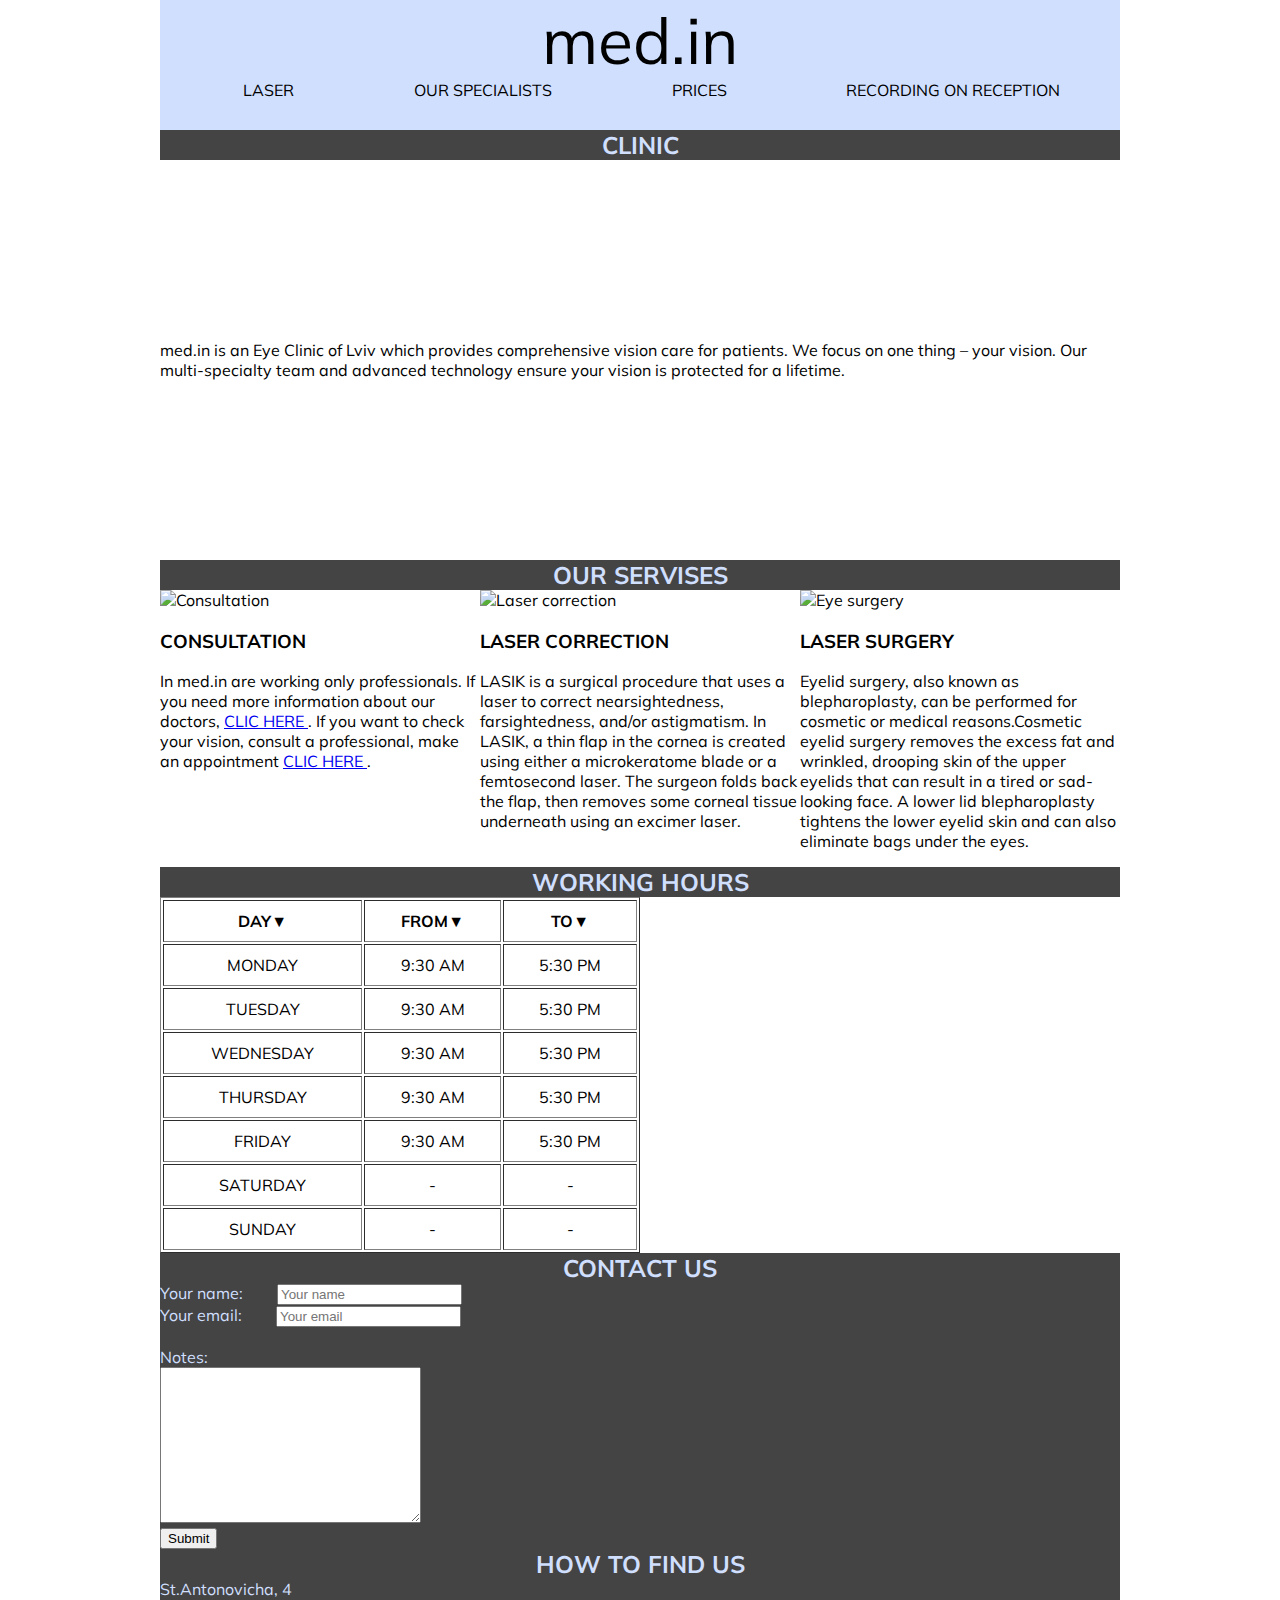
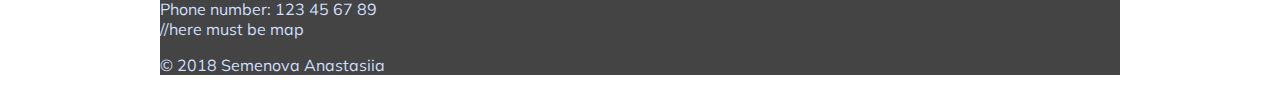
==== index.html @ fbcfc30f "added some css" ====
<!DOCTYPE html>
<html lang="en">

<head>
    <meta charset="UTF-8">
    <meta name="viewport" content="width=device-width, initial-scale=1.0">
    <meta http-equiv="X-UA-Compatible" content="ie=edge">
    <title>med.in</title>
    <link rel="stylesheet" href="css/index.css">
</head>

<body>
    <header>
        <div class="header">
            <nav>
                <p class="header-logo"><a href="index.html">med.in</a></p>
                <nav class="header-nav">
                    <br>
                    <a href="laser.html">LASER</a>
                    <a href="our-specialists.html">OUR SPECIALISTS</a>
                    <a href="prices.html">PRICES</a>
                    <a href="recording.html">RECORDING ON RECEPTION</a>
                </nav>

            </nav>

        </div>

    </header>

    <main>
        <h2 class="title">CLINIC</h2>

        <div class="banner">
            <p>
                med.in is an Eye Clinic of Lviv which provides comprehensive vision care for patients. We focus on one thing – your vision. Our multi-specialty team and advanced technology ensure your vision is protected for a lifetime.
            </p>
        </div>

        <h2 class="title">OUR SERVISES</h2>
        <div class="servises-list">
            <article class="servises">
                <img src="img/consultation.jpg" alt="Consultation">
                <h3>CONSULTATION</h3>
                <p>In med.in are working only professionals. If you need more information about our doctors,
                    <a href="our-specialists.html">
                        CLIC HERE
                    </a> . If you want to check your vision, consult a professional, make an appointment
                    <a href="recording.html">
                        CLIC HERE
                    </a> .</p>
            </article>


            <article class="servises">
                <img src="img/laser-correction.jpg" alt="Laser correction">
                <h3>LASER CORRECTION</h3>
                <p>
                    LASIK is a surgical procedure that uses a laser to correct nearsightedness, farsightedness, and/or astigmatism. In LASIK, a thin flap in the cornea is created using either a microkeratome blade or a femtosecond laser. The surgeon folds back the flap,
                    then removes some corneal tissue underneath using an excimer laser.
                </p>
            </article>

            <article class="servises">
                <img src="img/eye-surgery.jpg" alt="Eye surgery">
                <h3>LASER SURGERY</h3>
                <p>
                    Eyelid surgery, also known as blepharoplasty, can be performed for cosmetic or medical reasons.Cosmetic eyelid surgery removes the excess fat and wrinkled, drooping skin of the upper eyelids that can result in a tired or sad-looking face. A lower lid
                    blepharoplasty tightens the lower eyelid skin and can also eliminate bags under the eyes.</p>
            </article>
        </div>


        <h2 class="title">WORKING HOURS</h2>
        <div>
            <table border="1" width="50%" cellpadding="10">
                <thead>
                    <tr>
                        <th>DAY▼</th>
                        <th>FROM▼</th>
                        <th>TO▼</th>
                    </tr>
                </thead>
                <tbody>
                    <tr>
                        <td align="center">MONDAY</td>
                        <td align="center">9:30 AM</td>
                        <td align="center">5:30 PM</td>
                    </tr>
                    <tr>
                        <td align="center">TUESDAY</td>
                        <td align="center">9:30 AM</td>
                        <td align="center">5:30 PM</td>
                    </tr>
                    <tr>
                        <td align="center">WEDNESDAY</td>
                        <td align="center">9:30 AM</td>
                        <td align="center">5:30 PM</td>
                    </tr>
                    <tr>
                        <td align="center">THURSDAY</td>
                        <td align="center">9:30 AM</td>
                        <td align="center">5:30 PM</td>
                    </tr>
                    <tr>
                        <td align="center">FRIDAY</td>
                        <td align="center">9:30 AM</td>
                        <td align="center">5:30 PM</td>
                    </tr>
                    <tr>
                        <td align="center">SATURDAY</td>
                        <td align="center">-</td>
                        <td align="center">-</td>
                    </tr>
                    <tr>
                        <td align="center">SUNDAY</td>
                        <td align="center">-</td>
                        <td align="center">-</td>
                    </tr>
                </tbody>
            </table>
        </div>
    </main>

    <footer>
        <div class="footer">
            <h2 class="title">CONTACT US</h2>
            <div>
                <div class="form">
                    <form method="POST" action="https://formspree.io/a.a.i.semenova@gmail.com">
                        <label for="user-name">Your name:</label>
                        <input id="user-name" name="User name" type="text" placeholder="Your name" required />
                        <br>
                        <label for="user-email">Your email:</label>
                        <input id="user-email" name="User email" type="text" placeholder="Your email" required />
                        <br>
                        <br> Notes:
                        <br>
                        <textarea name="message" rows="10" cols="30">
                </textarea>
                        <br>
                        <input type="submit">
                    </form>
                </div>

            </div>

            <h2 class="title">HOW TO FIND US</h2>
            St.Antonovicha, 4<br> Phone number: 123 45 67 89<br> //here must be map
            <br>
            <p>&copy; 2018 Semenova Anastasiia</p>
        </div>

    </footer>


</body>

</html>
---- css/index.css ----
@import url('https://fonts.googleapis.com/css?family=Muli');

:root {
    font-family: 'Muli', sans-serif;
    --h1-foreground-color: white;
}

body {
    max-width: 960px;
    margin: auto;
}

.header{
    background-color: #cfdffd;
    height: 130px;
}
.header-logo a {
    color: black;
    text-decoration: none;
    margin: 0px;
}

.header-logo {
    font-family: 'Muli', sans-serif;
    font-size: 4rem;
    margin: 0px;
    text-align: center;

}

.header-nav {
    display: flex;
    justify-content: space-around;
    flex-wrap: wrap;
    margin: 0px;
}

.eye-laser-photo {
	position	: absolute;
	height		: 130px;
	width		: 200px;
	margin: 0px;
}
.eye-laser-photo img {
	position	: absolute;
	margin: 0px;

}


@media (min-width: 500px) {
    .header-nav {
        align-items: center;
        flex: 1;
    }
    
}
.header-nav a {
    color: black;
    text-decoration: none;
    padding: 0 5%;
    background-color: #cfdffd;
    margin: 0px;
}


.header-nav a:hover {
    text-decoration: underline;
}

.title {
    text-align: center;
    color: #cfdffd;
    background-color: #444444;
    margin: 0px;
}

.banner {
    background-image: url('../img/laser.jpg');
    min-height: 50vh;
    background-size: cover;
    background-position: center;
    display: flex;
    align-items: center;
    justify-content: center;
    margin: 0px;
}


@media (min-width: 500px) {
    .banner {
        min-height: 400px;
    }
}

.servises {
    margin: 0px;
    padding: 0px;
}

.servises img {
    display: block;
    width: 100%;
    margin: 0px;
}

@media (min-width: 400px) {
    .servises-list {
        display: grid;
        grid-template-columns: 1fr 1fr;
    }
}

@media (min-width: 500px) {
    .servises-list {
        grid-template-columns: repeat(3, 1fr);
    }
}

.doctors {
    margin: 0px;
    padding: 2px;
}

.doctors img {
    display: block;
    width: 100%;
    margin: 0px;
}

@media (min-width: 400px) {
    .doctors-list {
        display: grid;
        grid-template-columns: 1fr 1fr;
    }
}

@media (min-width: 500px) {
    .doctors-list {
        grid-template-columns: repeat(2, 1fr);
    }
}

.footer{
    color: #cfdffd;
    text-align: left;
    background-color: #444444;
    margin: 0px;
}

.form label{
    margin-right: 30px;
}
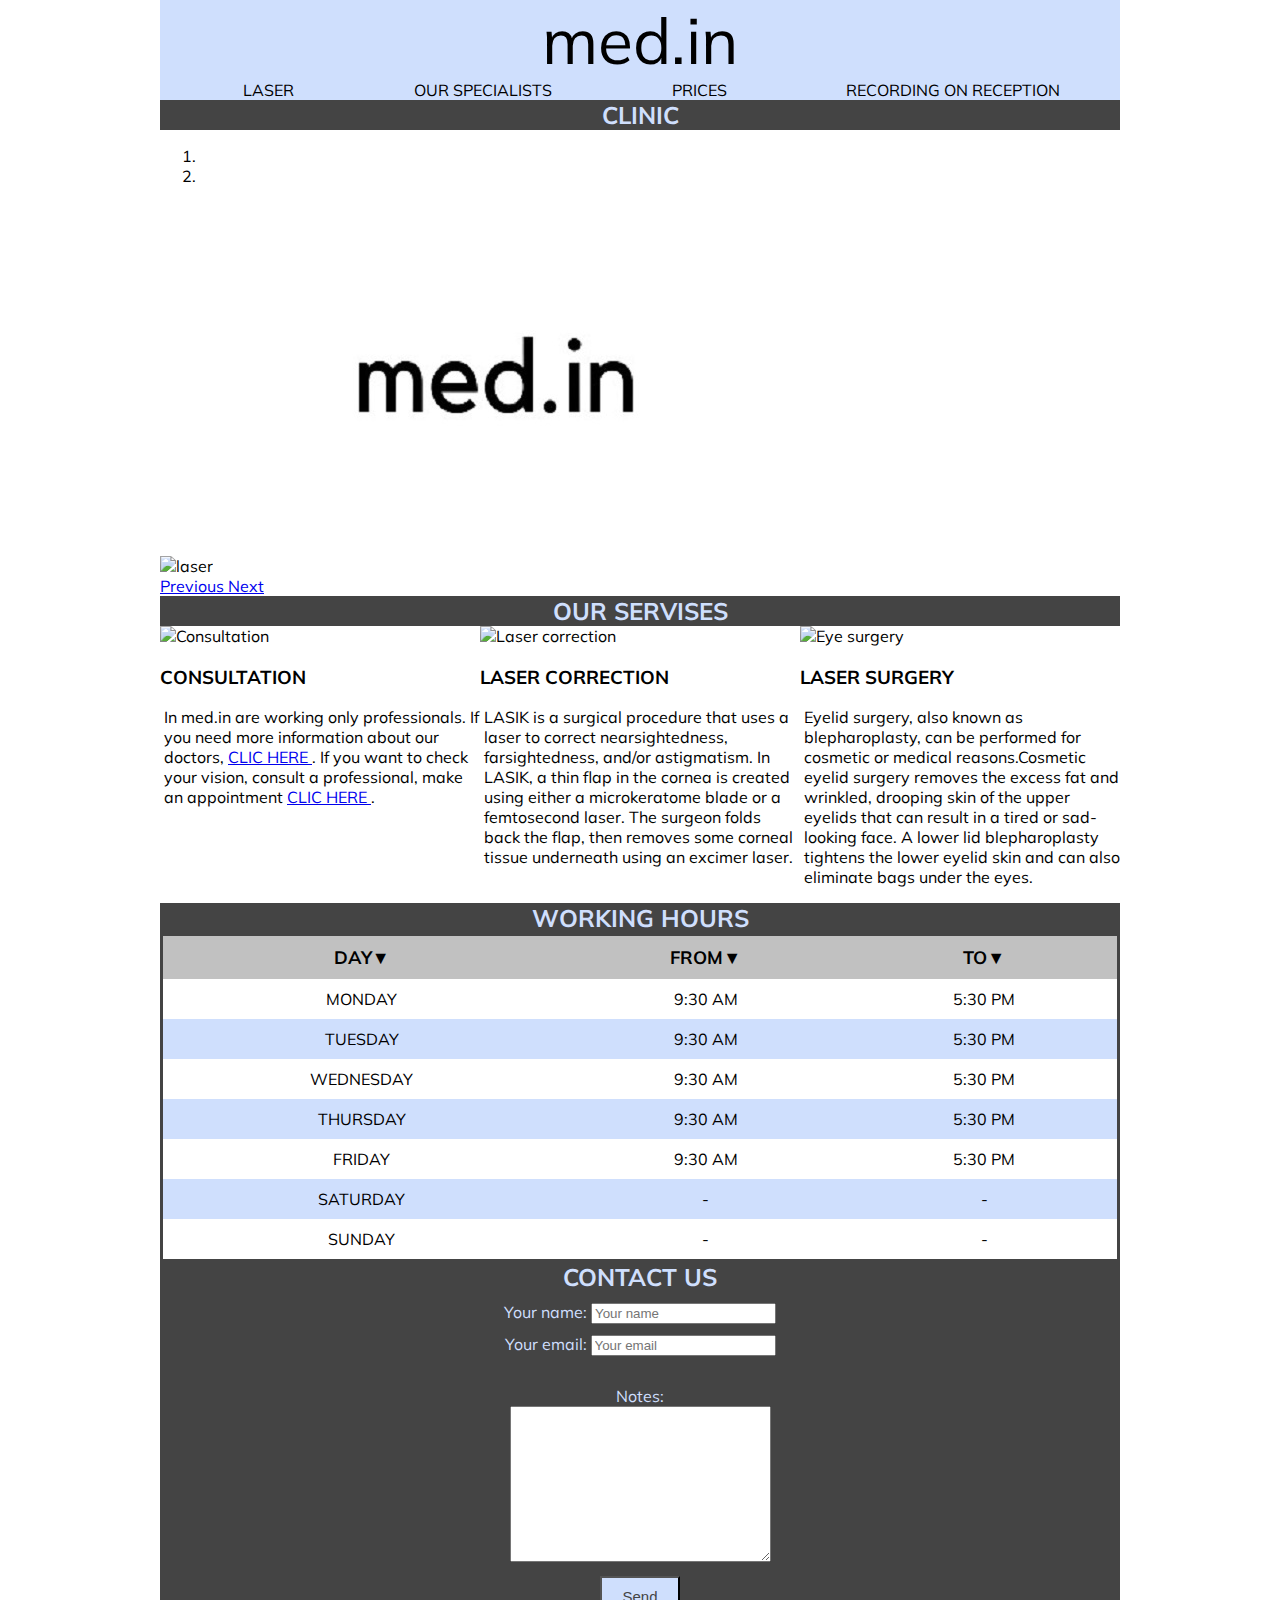
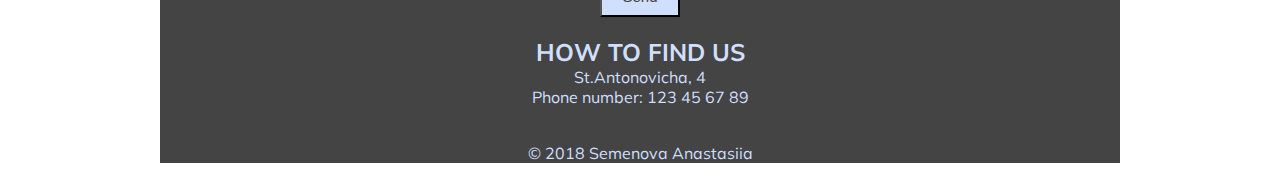
==== commit 4b23e02b: "almost done" ====
--- a/index.html
+++ b/index.html
@@ -6,6 +6,8 @@
     <meta name="viewport" content="width=device-width, initial-scale=1.0">
     <meta http-equiv="X-UA-Compatible" content="ie=edge">
     <title>med.in</title>
+    <link rel="icon" type="image/png" href="img/image.png" />
+    <link rel="stylesheet" href="https://stackpath.bootstrapcdn.com/bootstrap/4.1.3/css/bootstrap.min.css" integrity="sha384-MCw98/SFnGE8fJT3GXwEOngsV7Zt27NXFoaoApmYm81iuXoPkFOJwJ8ERdknLPMO" crossorigin="anonymous">
     <link rel="stylesheet" href="css/index.css">
 </head>
 
@@ -14,7 +16,7 @@
         <div class="header">
             <nav>
                 <p class="header-logo"><a href="index.html">med.in</a></p>
-                <nav class="header-nav">
+                <nav class="header-nav" id="myTopnav">
                     <br>
                     <a href="laser.html">LASER</a>
                     <a href="our-specialists.html">OUR SPECIALISTS</a>
@@ -31,11 +33,32 @@
     <main>
         <h2 class="title">CLINIC</h2>
 
-        <div class="banner">
-            <p>
-                med.in is an Eye Clinic of Lviv which provides comprehensive vision care for patients. We focus on one thing – your vision. Our multi-specialty team and advanced technology ensure your vision is protected for a lifetime.
-            </p>
+        <div id="carousel" class="carousel slide" data-ride="carousel">
+            <ol class="carousel-indicators">
+                <li data-target="#carousel" data-slide-to="0" class="active"></li>
+                <li data-target="#carousel" data-slide-to="1"></li>
+            </ol>
+            <div class="carousel-inner">
+                <div class="carousel-item active">
+                    <img class="d-block w-100" src="img/med-in.jpg" alt="med.in logo">
+                </div>
+                <div class="carousel-item">
+                    <img class="d-block w-100" src="img/laser.jpg" alt="laser">
+                </div>
+            </div>
+            <a class="carousel-control-prev" href="#carousel" role="button" data-slide="prev">
+                <span class="carousel-control-prev-icon" aria-hidden="true"></span>
+                <span class="sr-only">Previous</span>
+            </a>
+            <a class="carousel-control-next" href="#carousel" role="button" data-slide="next">
+                <span class="carousel-control-next-icon" aria-hidden="true"></span>
+                <span class="sr-only">Next</span>
+            </a>
         </div>
+
+        <!--<div class="banner">-->
+
+        <!--</div>-->
 
         <h2 class="title">OUR SERVISES</h2>
         <div class="servises-list">
@@ -72,86 +95,93 @@
 
 
         <h2 class="title">WORKING HOURS</h2>
-        <div>
-            <table border="1" width="50%" cellpadding="10">
-                <thead>
+        <div class="tabel">
+            <div style="overflow-x:auto;">
+                <table > <thead>
                     <tr>
                         <th>DAY▼</th>
                         <th>FROM▼</th>
                         <th>TO▼</th>
                     </tr>
-                </thead>
-                <tbody>
-                    <tr>
-                        <td align="center">MONDAY</td>
-                        <td align="center">9:30 AM</td>
-                        <td align="center">5:30 PM</td>
-                    </tr>
-                    <tr>
-                        <td align="center">TUESDAY</td>
-                        <td align="center">9:30 AM</td>
-                        <td align="center">5:30 PM</td>
-                    </tr>
-                    <tr>
-                        <td align="center">WEDNESDAY</td>
-                        <td align="center">9:30 AM</td>
-                        <td align="center">5:30 PM</td>
-                    </tr>
-                    <tr>
-                        <td align="center">THURSDAY</td>
-                        <td align="center">9:30 AM</td>
-                        <td align="center">5:30 PM</td>
-                    </tr>
-                    <tr>
-                        <td align="center">FRIDAY</td>
-                        <td align="center">9:30 AM</td>
-                        <td align="center">5:30 PM</td>
-                    </tr>
-                    <tr>
-                        <td align="center">SATURDAY</td>
-                        <td align="center">-</td>
-                        <td align="center">-</td>
-                    </tr>
-                    <tr>
-                        <td align="center">SUNDAY</td>
-                        <td align="center">-</td>
-                        <td align="center">-</td>
-                    </tr>
-                </tbody>
-            </table>
+                    </thead>
+                    <tbody>
+                        <tr>
+                            <td>MONDAY</td>
+                            <td>9:30 AM</td>
+                            <td>5:30 PM</td>
+                        </tr>
+                        <tr>
+                            <td>TUESDAY</td>
+                            <td>9:30 AM</td>
+                            <td>5:30 PM</td>
+                        </tr>
+                        <tr>
+                            <td>WEDNESDAY</td>
+                            <td>9:30 AM</td>
+                            <td>5:30 PM</td>
+                        </tr>
+                        <tr>
+                            <td>THURSDAY</td>
+                            <td>9:30 AM</td>
+                            <td>5:30 PM</td>
+                        </tr>
+                        <tr>
+                            <td>FRIDAY</td>
+                            <td>9:30 AM</td>
+                            <td>5:30 PM</td>
+                        </tr>
+                        <tr>
+                            <td>SATURDAY</td>
+                            <td>-</td>
+                            <td>-</td>
+                        </tr>
+                        <tr>
+                            <td>SUNDAY</td>
+                            <td>-</td>
+                            <td>-</td>
+                        </tr>
+                    </tbody>
+                </table>
+            </div>
+
         </div>
     </main>
 
     <footer>
         <div class="footer">
             <h2 class="title">CONTACT US</h2>
-            <div>
-                <div class="form">
-                    <form method="POST" action="https://formspree.io/a.a.i.semenova@gmail.com">
-                        <label for="user-name">Your name:</label>
-                        <input id="user-name" name="User name" type="text" placeholder="Your name" required />
-                        <br>
-                        <label for="user-email">Your email:</label>
-                        <input id="user-email" name="User email" type="text" placeholder="Your email" required />
-                        <br>
-                        <br> Notes:
-                        <br>
-                        <textarea name="message" rows="10" cols="30">
+        <div>
+            <div class="form">
+                <form method="POST" action="https://formspree.io/a.a.i.semenova@gmail.com">
+                <label for="user-name">Your name:</label>
+                <input id="user-name" name="User name" type="text" placeholder="Your name" required />
+                <br>
+                <label for="user-email">Your email:</label>
+                <input id="user-email" name="User email" type="text" placeholder="Your email" required />
+                <br>
+                <br> Notes:
+                <br>
+                <textarea name="message" rows="10" cols="30">
                 </textarea>
-                        <br>
-                        <input type="submit">
-                    </form>
-                </div>
-
+                <br>
+                <input class="submit" type="submit" value="Send">
+            </form>
             </div>
-
-            <h2 class="title">HOW TO FIND US</h2>
-            St.Antonovicha, 4<br> Phone number: 123 45 67 89<br> //here must be map
-            <br>
-            <p>&copy; 2018 Semenova Anastasiia</p>
+            
         </div>
 
+        <h2 class="title">HOW TO FIND US</h2>
+        St.Antonovicha, 4<br> Phone number: 123 45 67 89<br>
+        <br>
+        <p>&copy; 2018 Semenova Anastasiia</p>
+        </div>
+        
     </footer>
+     <script src="https://code.jquery.com/jquery-3.3.1.min.js" integrity="sha256-FgpCb/KJQlLNfOu91ta32o/NMZxltwRo8QtmkMRdAu8=" crossorigin="anonymous"></script>
+    <script src="https://cdnjs.cloudflare.com/ajax/libs/popper.js/1.14.3/umd/popper.min.js" integrity="sha384-ZMP7rVo3mIykV+2+9J3UJ46jBk0WLaUAdn689aCwoqbBJiSnjAK/l8WvCWPIPm49" crossorigin="anonymous"></script>
+    <script src="https://stackpath.bootstrapcdn.com/bootstrap/4.1.3/js/bootstrap.min.js" integrity="sha384-ChfqqxuZUCnJSK3+MXmPNIyE6ZbWh2IMqE241rYiqJxyMiZ6OW/JmZQ5stwEULTy" crossorigin="anonymous"></script>
+  
+    <script src="js/smooth-scroll.js"></script>
 
 
 </body>
--- a/css/index.css
+++ b/css/index.css
@@ -2,7 +2,6 @@
 
 :root {
     font-family: 'Muli', sans-serif;
-    --h1-foreground-color: white;
 }
 
 body {
@@ -12,7 +11,7 @@
 
 .header{
     background-color: #cfdffd;
-    height: 130px;
+    height: auto;
 }
 .header-logo a {
     color: black;
@@ -36,19 +35,15 @@
 }
 
 .eye-laser-photo {
-	position	: absolute;
-	height		: 130px;
-	width		: 200px;
+	position: absolute;
+	height: 130px;
+	width: 200px;
 	margin: 0px;
 }
-.eye-laser-photo img {
-	position	: absolute;
-	margin: 0px;
-
-}
-
-
-@media (min-width: 500px) {
+
+
+
+@media (min-width: 600px) {
     .header-nav {
         align-items: center;
         flex: 1;
@@ -75,21 +70,11 @@
     margin: 0px;
 }
 
-.banner {
-    background-image: url('../img/laser.jpg');
-    min-height: 50vh;
-    background-size: cover;
-    background-position: center;
-    display: flex;
-    align-items: center;
-    justify-content: center;
-    margin: 0px;
-}
-
 
 @media (min-width: 500px) {
     .banner {
         min-height: 400px;
+        margin: auto;
     }
 }
 
@@ -97,6 +82,10 @@
     margin: 0px;
     padding: 0px;
 }
+.servises p{
+    margin-left: 4px;
+}
+
 
 .servises img {
     display: block;
@@ -117,6 +106,14 @@
     }
 }
 
+.table{
+    border-collapse: collapse; 
+    border: 1px #444444;
+}
+.table th {border: 1px #444444;}
+.table td {border: 1px #444444;}
+table {border: 3px #444444;}
+
 .doctors {
     margin: 0px;
     padding: 2px;
@@ -128,7 +125,7 @@
     margin: 0px;
 }
 
-@media (min-width: 400px) {
+@media (min-width: 500px) {
     .doctors-list {
         display: grid;
         grid-template-columns: 1fr 1fr;
@@ -141,14 +138,64 @@
     }
 }
 
+
+table {
+    width: 960px;
+    margin: auto;
+  border-collapse: collapse;
+  border-top: 3px solid #444444;
+  border-left: 3px solid #444444;
+  border-right: 3px solid #444444;
+  border-bottom: 3px solid #444444;
+ }
+
+table td, table th {
+  padding: 10px;
+  text-align: center;
+}
+table th {
+  text-align: center;
+  font-size: 18px;
+  background: #c1c1c1;
+}
+table tr:nth-child(2n) {
+  background: #cfdffd;
+}
+table td:last-of-type {
+  text-align: center;
+}
+
+
 .footer{
+    height: inherit;
     color: #cfdffd;
-    text-align: left;
+    text-align: center;
     background-color: #444444;
     margin: 0px;
 }
 
-.form label{
-    margin-right: 30px;
-}
-
+.form{
+    margin: 10px auto 0;
+    text-align: center;
+}
+
+input{
+    margin-bottom: 10px;
+}
+
+.submit{
+    padding: 10px 20px;
+    margin: 10px 0 20px 0;
+    font-size: 15px;
+    color: #444444;
+    background-color: #cfdffd;
+    
+}
+
+
+
+
+
+
+
+
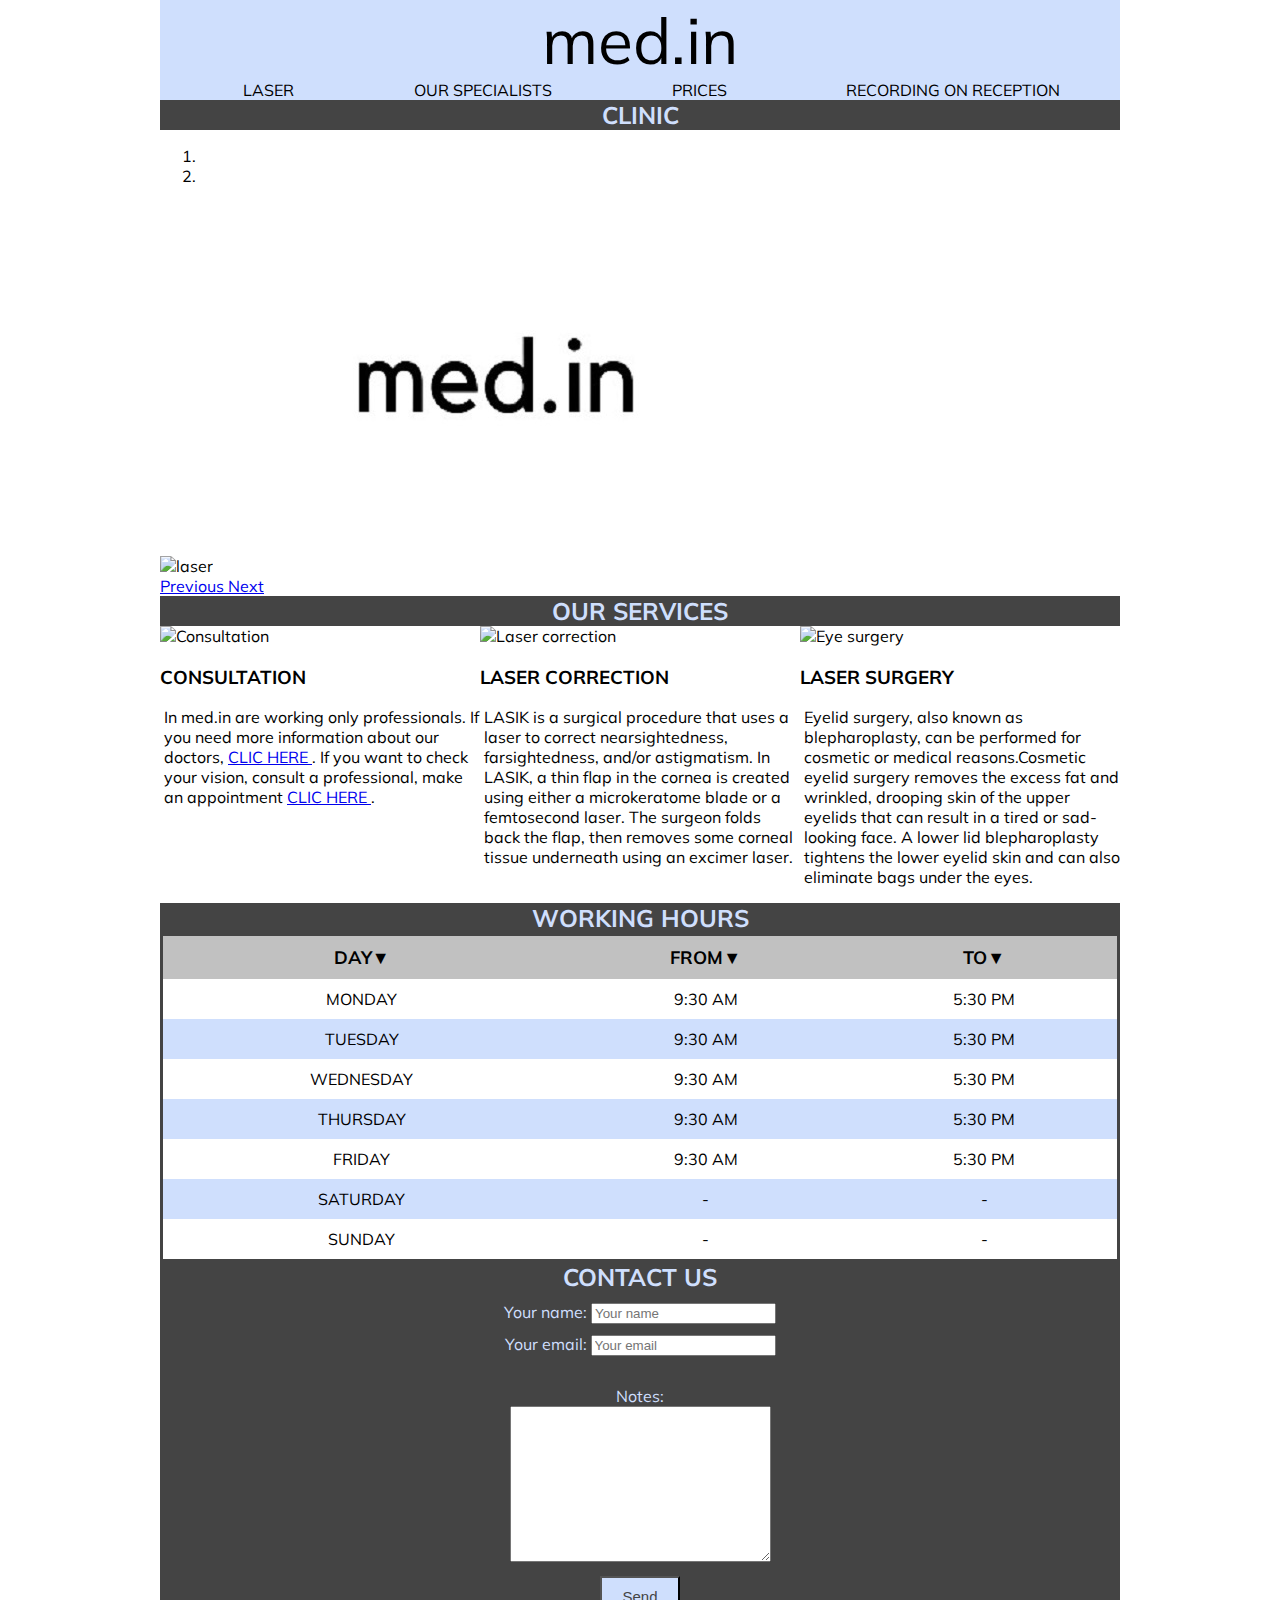
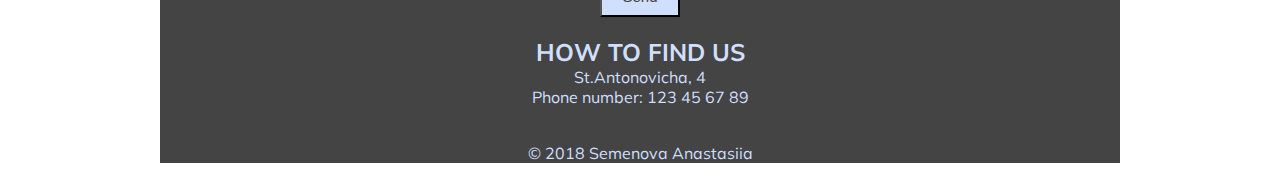
==== commit 5afedcaa: "done" ====
--- a/index.html
+++ b/index.html
@@ -60,7 +60,7 @@
 
         <!--</div>-->
 
-        <h2 class="title">OUR SERVISES</h2>
+        <h2 class="title">OUR SERVICES</h2>
         <div class="servises-list">
             <article class="servises">
                 <img src="img/consultation.jpg" alt="Consultation">
--- a/css/index.css
+++ b/css/index.css
@@ -100,7 +100,7 @@
     }
 }
 
-@media (min-width: 500px) {
+@media (min-width: 600px) {
     .servises-list {
         grid-template-columns: repeat(3, 1fr);
     }
